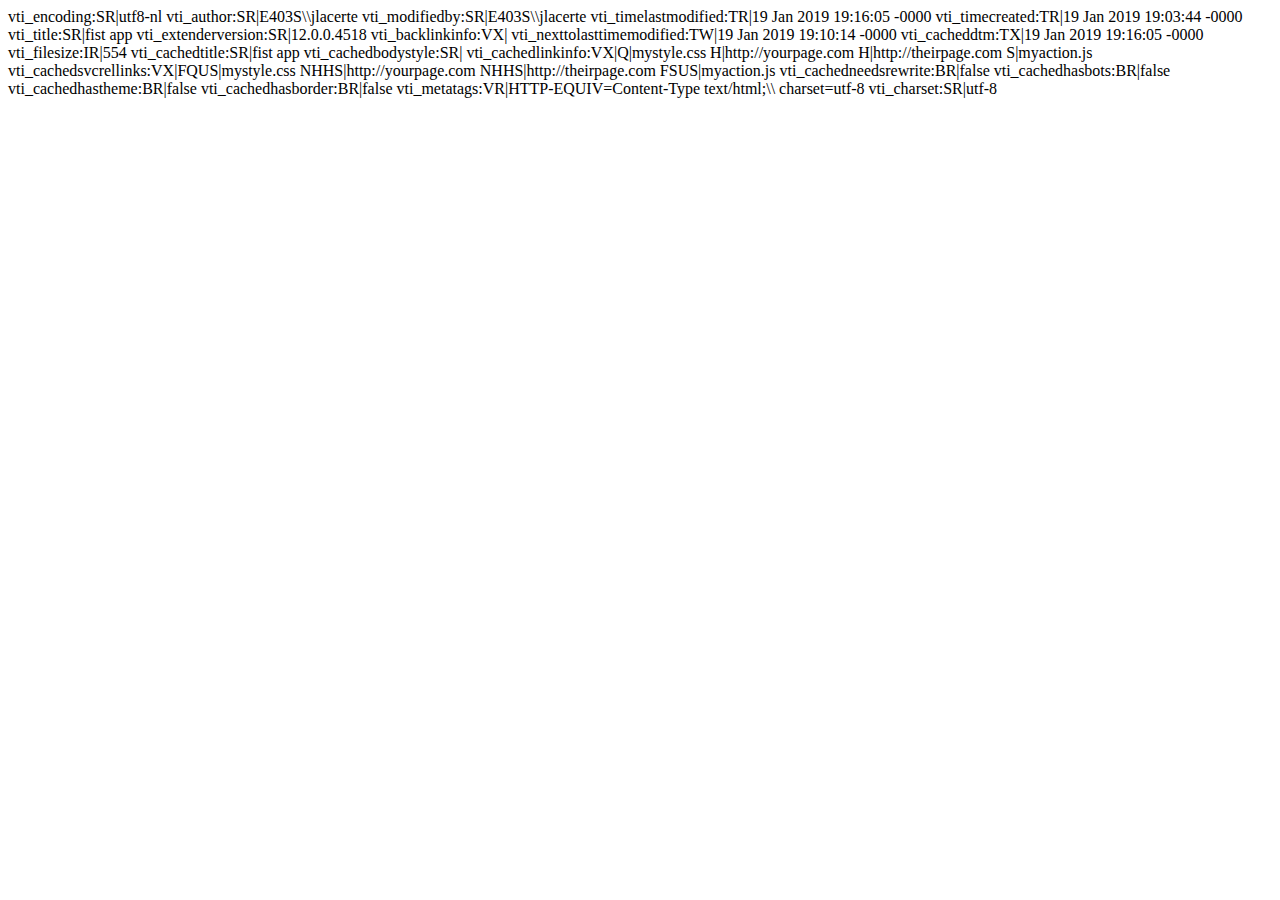
==== _vti_cnf/index.html @ aea1b8b2 "Initial commit" ====
vti_encoding:SR|utf8-nl
vti_author:SR|E403S\\jlacerte
vti_modifiedby:SR|E403S\\jlacerte
vti_timelastmodified:TR|19 Jan 2019 19:16:05 -0000
vti_timecreated:TR|19 Jan 2019 19:03:44 -0000
vti_title:SR|fist app
vti_extenderversion:SR|12.0.0.4518
vti_backlinkinfo:VX|
vti_nexttolasttimemodified:TW|19 Jan 2019 19:10:14 -0000
vti_cacheddtm:TX|19 Jan 2019 19:16:05 -0000
vti_filesize:IR|554
vti_cachedtitle:SR|fist app
vti_cachedbodystyle:SR|<body>
vti_cachedlinkinfo:VX|Q|mystyle.css H|http://yourpage.com H|http://theirpage.com S|myaction.js
vti_cachedsvcrellinks:VX|FQUS|mystyle.css NHHS|http://yourpage.com NHHS|http://theirpage.com FSUS|myaction.js
vti_cachedneedsrewrite:BR|false
vti_cachedhasbots:BR|false
vti_cachedhastheme:BR|false
vti_cachedhasborder:BR|false
vti_metatags:VR|HTTP-EQUIV=Content-Type text/html;\\ charset=utf-8
vti_charset:SR|utf-8
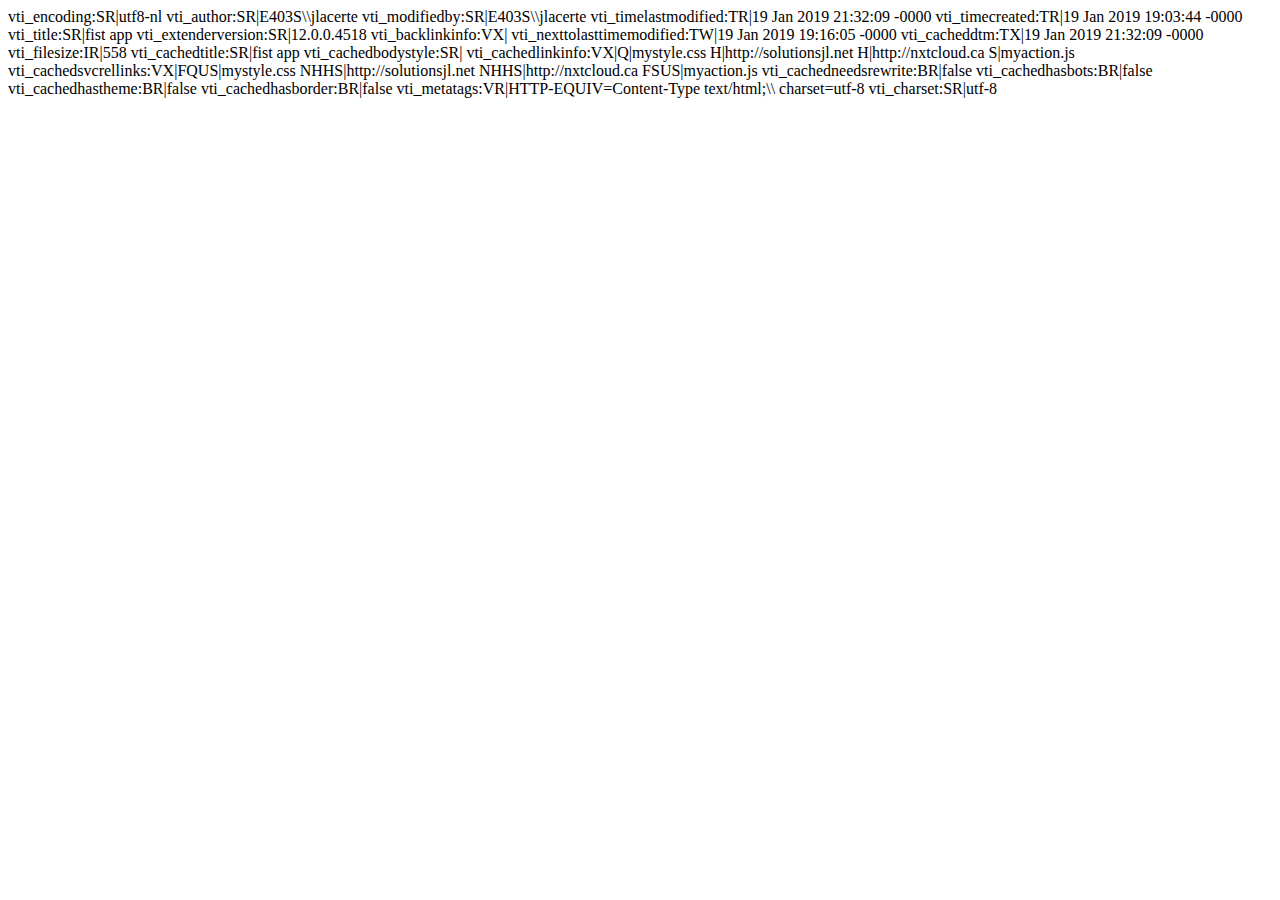
==== commit 19990e18: "Changed links" ====
--- a/_vti_cnf/index.html
+++ b/_vti_cnf/index.html
@@ -1,18 +1,18 @@
 vti_encoding:SR|utf8-nl
 vti_author:SR|E403S\\jlacerte
 vti_modifiedby:SR|E403S\\jlacerte
-vti_timelastmodified:TR|19 Jan 2019 19:16:05 -0000
+vti_timelastmodified:TR|19 Jan 2019 21:32:09 -0000
 vti_timecreated:TR|19 Jan 2019 19:03:44 -0000
 vti_title:SR|fist app
 vti_extenderversion:SR|12.0.0.4518
 vti_backlinkinfo:VX|
-vti_nexttolasttimemodified:TW|19 Jan 2019 19:10:14 -0000
-vti_cacheddtm:TX|19 Jan 2019 19:16:05 -0000
-vti_filesize:IR|554
+vti_nexttolasttimemodified:TW|19 Jan 2019 19:16:05 -0000
+vti_cacheddtm:TX|19 Jan 2019 21:32:09 -0000
+vti_filesize:IR|558
 vti_cachedtitle:SR|fist app
 vti_cachedbodystyle:SR|<body>
-vti_cachedlinkinfo:VX|Q|mystyle.css H|http://yourpage.com H|http://theirpage.com S|myaction.js
-vti_cachedsvcrellinks:VX|FQUS|mystyle.css NHHS|http://yourpage.com NHHS|http://theirpage.com FSUS|myaction.js
+vti_cachedlinkinfo:VX|Q|mystyle.css H|http://solutionsjl.net H|http://nxtcloud.ca S|myaction.js
+vti_cachedsvcrellinks:VX|FQUS|mystyle.css NHHS|http://solutionsjl.net NHHS|http://nxtcloud.ca FSUS|myaction.js
 vti_cachedneedsrewrite:BR|false
 vti_cachedhasbots:BR|false
 vti_cachedhastheme:BR|false
